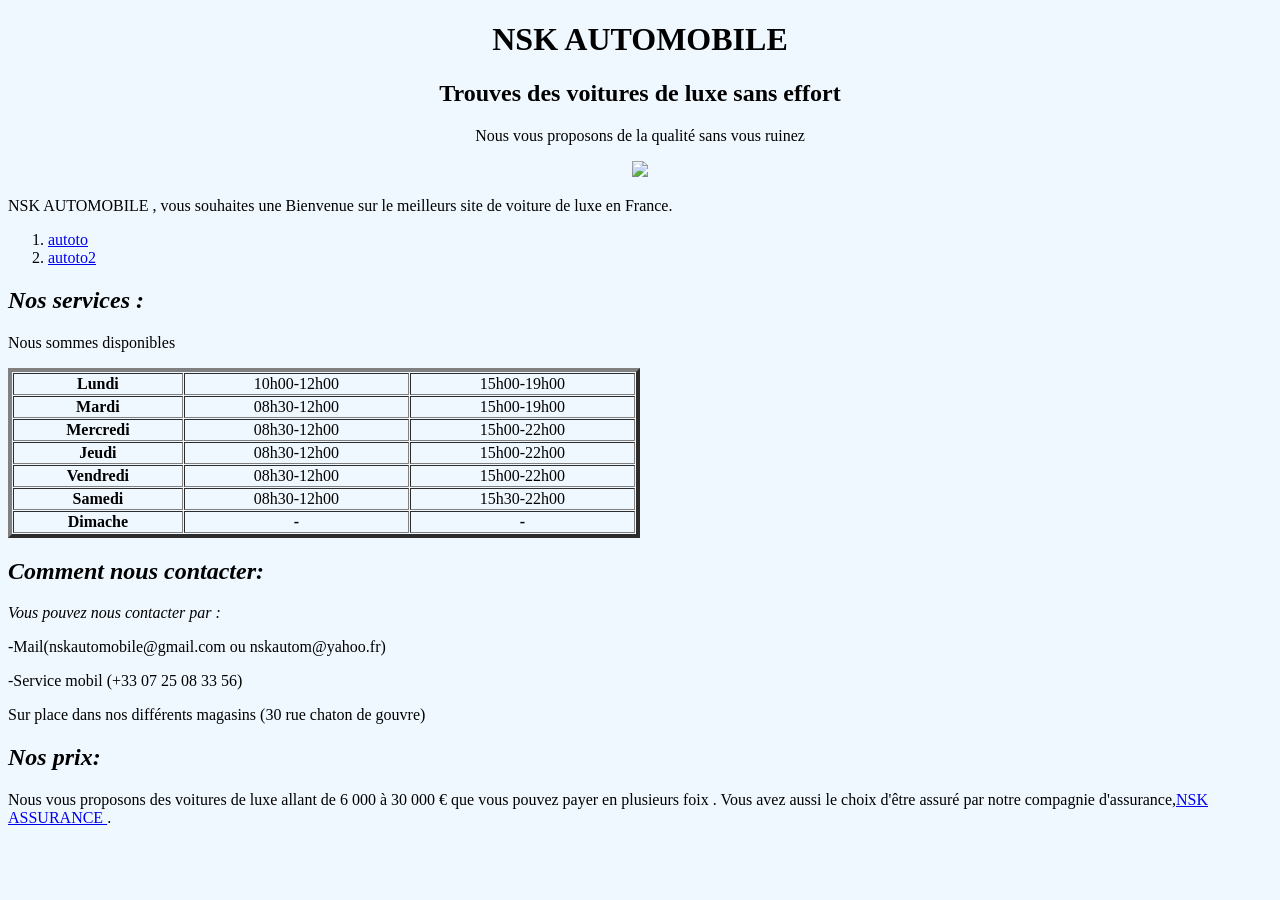
==== index.html @ 388cd315 "Add files via upload" ====
<!DOCTYPE html>
<html lang="fr">

<head>
  <meta charset="UTF-8">
  <meta http-equiv="X-UA-Compatible" content="IE=edge">
  <meta name="viewport" content="width=device-width, initial-scale=1.0">
  <link rel="stylesheet" href="style.css">
  <title>Titre de la page</title>
</head>
<body>
<h1><center>NSK AUTOMOBILE</center></h1>
  <h2><center>Trouves des voitures de luxe sans effort</center></h2>
  <p><center>Nous vous proposons de la qualité sans vous ruinez</center></p>
   <center><img src="voitur2.jpg"></center>
  <p>NSK AUTOMOBILE , vous souhaites une Bienvenue sur le meilleurs site de voiture de luxe en France.</p>
  
<OL>
      <LI><a href="autoto.html">autoto</a></LI>
      <LI><a href="autoto2.html">autoto2</a></LI>
  </OL>
  
  


  <h2><STRONG><I>Nos services :</I></STRONG></h2>

  <p>Nous sommes disponibles</p>
  <table border="4" cellspacing="1" cellpadding="1" width="50%"  text-align:center>
  <th>Lundi</th>
    <td><center>10h00-12h00</center></td>
    <td><center>15h00-19h00</center></td>
  <tr>
    <th>Mardi</th>
    <td><center>08h30-12h00</center></td>
    <td><center>15h00-19h00</center></td>
  </tr>
     <tr>
    <th>Mercredi</th>
    <td><center>08h30-12h00</center></td>
    <td><center>15h00-22h00</center></td>
  </tr>
     <tr>
    <th>Jeudi</th>
    <td><center>08h30-12h00</center></td>
    <td><center>15h00-22h00</center></td>
  </tr>
     <tr>
    <th>Vendredi</th>
    <td><center>08h30-12h00</center></td>
    <td><center>15h00-22h00</center></td>
  </tr>
     <tr>
    <th>Samedi</th>
    <td><center>08h30-12h00</center></td>
    <td><center>15h30-22h00</center></td>
  </tr>
     <tr>
    <th>Dimache</th>
    <th>-</th>
    <th>-</th>
  </tr>

  </table>
  <h2><STRONG><I>Comment nous contacter:</I></STRONG></h2>
  <p><I>Vous pouvez nous contacter par :</I></p>
  <p>-Mail(nskautomobile@gmail.com ou nskautom@yahoo.fr)</p>
  <p>-Service mobil (+33 07 25 08 33 56)</p>
  <p>Sur place dans nos différents magasins (30 rue chaton de gouvre)</p>
  <h2><I>Nos prix:</I></h2>
  <p>Nous vous proposons des voitures de luxe allant de 6 000 à 30 000 € que vous pouvez payer en plusieurs foix . Vous avez aussi le choix d'être assuré par notre compagnie d'assurance,<a href="https://www.google.com">NSK ASSURANCE </a>.</p>
  <body style="background-color:aliceblue;">
</body>
</html>
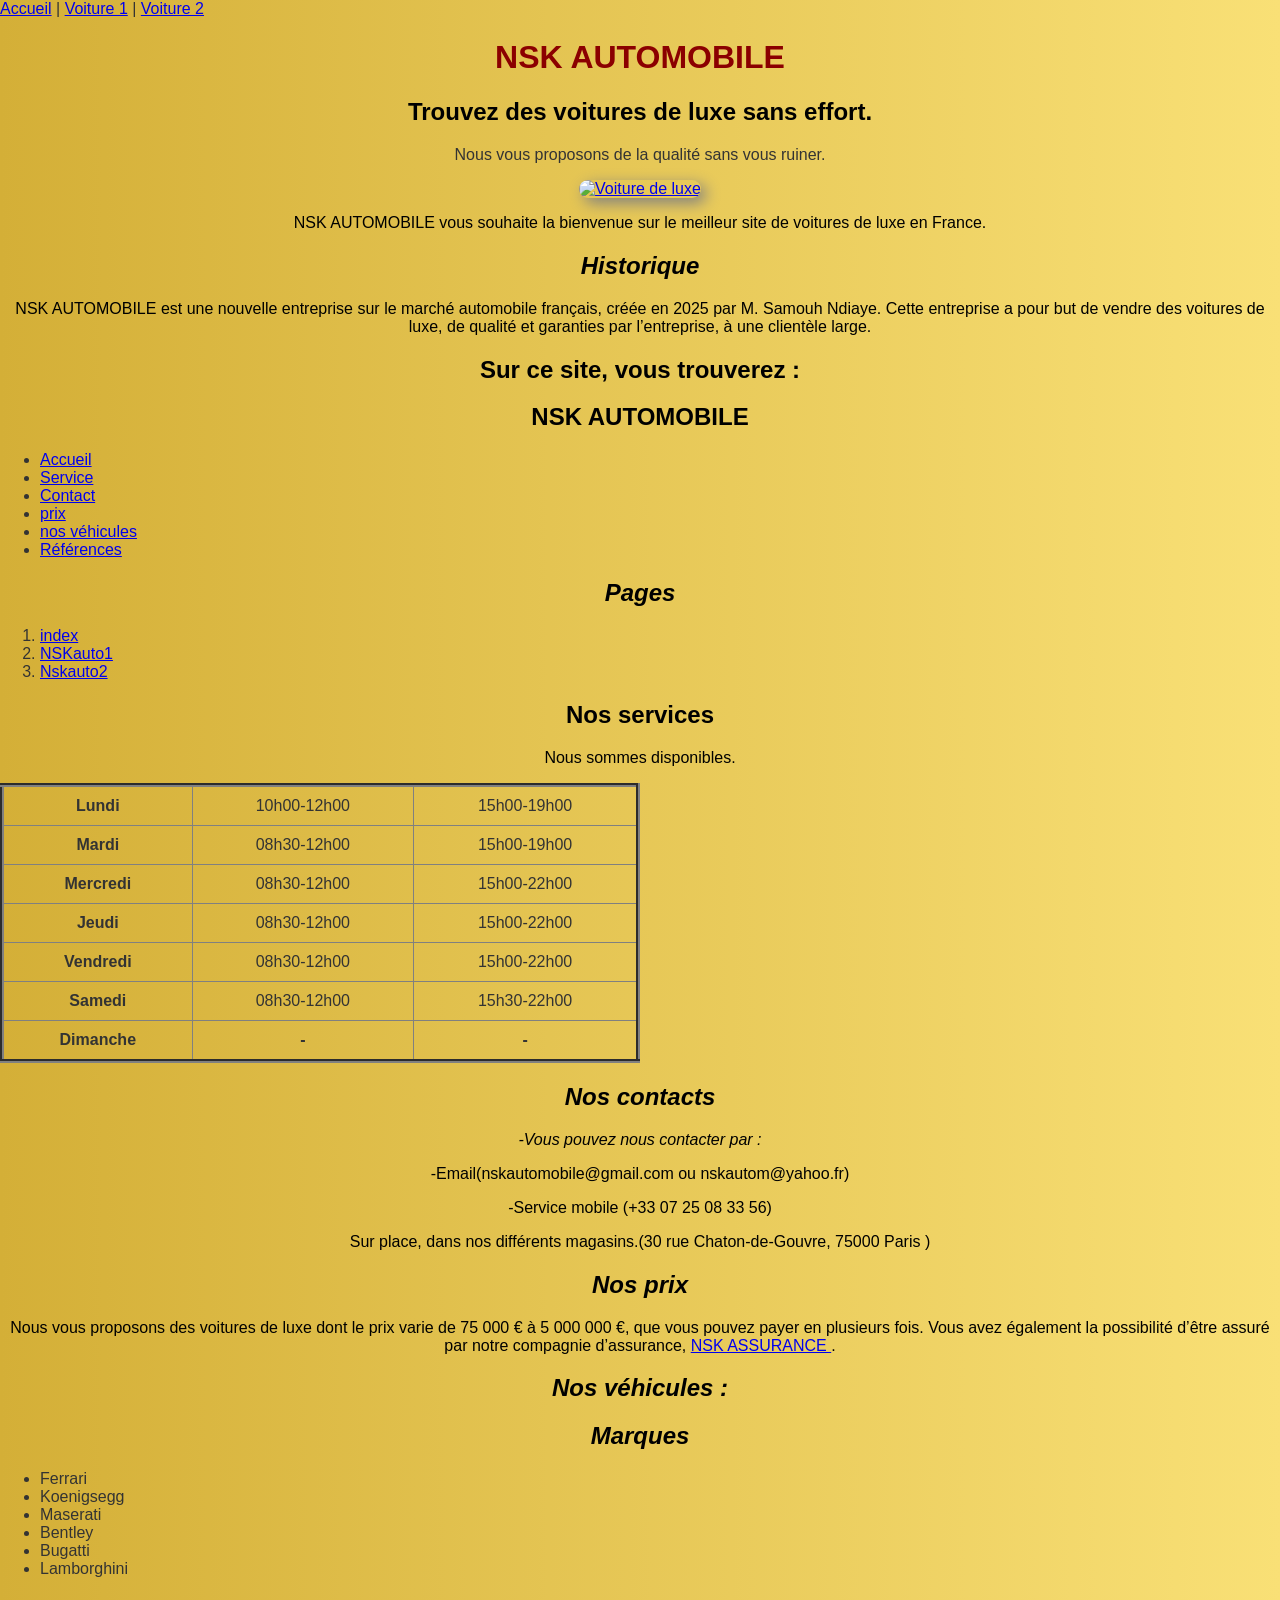
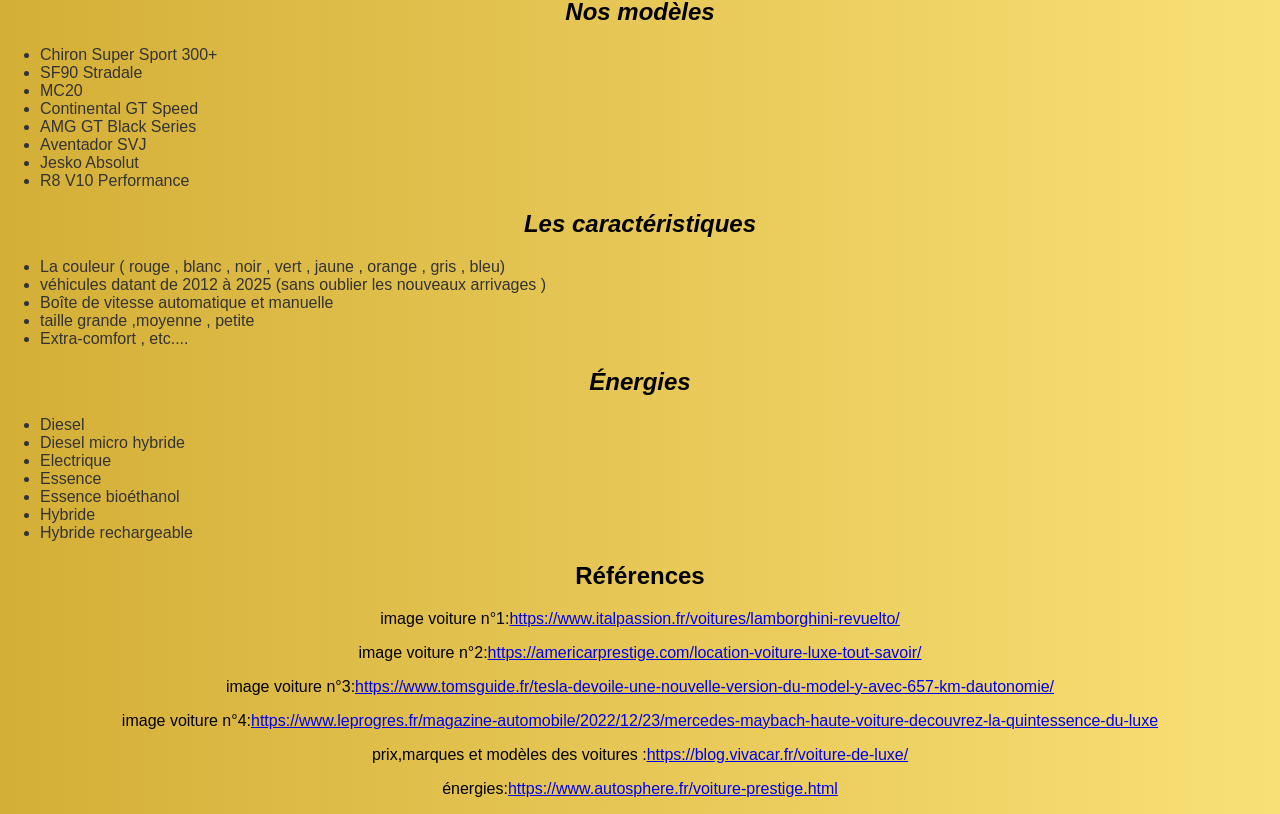
==== commit ee07a13d: "Rename index(2).html to index.html" ====
--- a/index.html
+++ b/index.html
@@ -9,27 +9,63 @@
   <title>Titre de la page</title>
 </head>
 <body>
-<h1><center>NSK AUTOMOBILE</center></h1>
-  <h2><center>Trouves des voitures de luxe sans effort</center></h2>
-  <p><center>Nous vous proposons de la qualité sans vous ruinez</center></p>
-   <center><img src="voitur2.jpg"></center>
-  <p>NSK AUTOMOBILE , vous souhaites une Bienvenue sur le meilleurs site de voiture de luxe en France.</p>
+  <nav>
+  <a href="index.html">Accueil</a> |
+  <a href="NSKauto1.html">Voiture 1</a> |
+  <a href="NSKauto2.html">Voiture 2</a>
+</nav>
+
+<h1>NSK AUTOMOBILE</h1>
+  <h2><center>Trouvez des voitures de luxe sans effort.</center></h2>
+  <p><center>Nous vous proposons de la qualité sans vous ruiner.</center></p>
+   <center>
   
+   
+
+    <a href="NSKauto1.html">
+    <img src="bombo.jpg" width="800" alt="Voiture de luxe">
+</a>
+
+</center>
+  <p>NSK AUTOMOBILE vous souhaite la bienvenue sur le meilleur site de voitures de luxe en France.</p>
+  <h2><I>Historique</I></h2>
+  <p>NSK AUTOMOBILE est une nouvelle entreprise sur le marché automobile français, créée en 2025 par M. Samouh Ndiaye. Cette entreprise a pour but de vendre des voitures de luxe, de qualité et garanties par l’entreprise, à une clientèle large.</p>
+<h2>Sur ce site, vous trouverez  :</h2> 
+  <header>
+    <nav class="navbar">
+        <div class="logo">
+            <h2>NSK AUTOMOBILE </h2>
+        </div>
+
+        <ul class="nav-links">
+            <li><a href="index.html">Accueil</a></li>
+            <li><a href="#serv">Service</a></li>
+            <li><a href="#cont">Contact</a></li>
+           <li><a href="#prix">prix</a></li>
+            <li><a href="#inf">nos véhicules</a></li>
+            <li><a href="#ref">Références</a></li>
+        </ul>
+        <div class="auth-buttons">
+          
+<h2><I>Pages</I></h2>
 <OL>
-      <LI><a href="autoto.html">autoto</a></LI>
-      <LI><a href="autoto2.html">autoto2</a></LI>
-  </OL>
+      <LI><a href="index.html">index</a></LI>
+      <LI><a href="NSKauto1.html">NSKauto1</a></LI>
+      <LI><a href="NSKauto2.html">Nskauto2</a></LI>
   
+  </OL>  
   
 
 
-  <h2><STRONG><I>Nos services :</I></STRONG></h2>
+  <h2 id="serv"><strong>Nos services</strong></h2>
 
-  <p>Nous sommes disponibles</p>
+  <p>Nous sommes disponibles.</p>
   <table border="4" cellspacing="1" cellpadding="1" width="50%"  text-align:center>
+  <tr>
   <th>Lundi</th>
     <td><center>10h00-12h00</center></td>
     <td><center>15h00-19h00</center></td>
+  </tr>
   <tr>
     <th>Mardi</th>
     <td><center>08h30-12h00</center></td>
@@ -56,19 +92,82 @@
     <td><center>15h30-22h00</center></td>
   </tr>
      <tr>
-    <th>Dimache</th>
+    <th>Dimanche</th>
     <th>-</th>
     <th>-</th>
   </tr>
 
   </table>
-  <h2><STRONG><I>Comment nous contacter:</I></STRONG></h2>
-  <p><I>Vous pouvez nous contacter par :</I></p>
-  <p>-Mail(nskautomobile@gmail.com ou nskautom@yahoo.fr)</p>
-  <p>-Service mobil (+33 07 25 08 33 56)</p>
-  <p>Sur place dans nos différents magasins (30 rue chaton de gouvre)</p>
-  <h2><I>Nos prix:</I></h2>
-  <p>Nous vous proposons des voitures de luxe allant de 6 000 à 30 000 € que vous pouvez payer en plusieurs foix . Vous avez aussi le choix d'être assuré par notre compagnie d'assurance,<a href="https://www.google.com">NSK ASSURANCE </a>.</p>
-  <body style="background-color:aliceblue;">
+  <h2 id="cont"><STRONG><I>Nos contacts </I></STRONG></h2>
+  <p><I>-Vous pouvez nous contacter par :</I></p>
+  <p>-Email(nskautomobile@gmail.com ou nskautom@yahoo.fr)</p>
+  <p>-Service mobile (+33 07 25 08 33 56)</p>
+  <p>Sur place, dans nos différents magasins.(30 rue Chaton-de-Gouvre, 75000 Paris
+)</p>
+
+          
+ <h2 id="prix"><i>Nos prix</i></h2>
+  <p>Nous vous proposons des voitures de luxe dont le prix varie de 75 000 € à 5 000 000 €, que vous pouvez payer en plusieurs fois. Vous avez également la possibilité d’être assuré par notre compagnie d’assurance, <a href="https://www.google.com">NSK ASSURANCE </a>.</p>
+          
+<h2 id="inf"><b><i>Nos véhicules :</i></b></h2>
+  <h2><I>Marques</I></h2>
+  <UL>
+  
+    <LI>Ferrari</LI>
+    <LI>Koenigsegg</LI>
+    <LI>Maserati</LI>
+    <LI>Bentley</LI>
+    <LI>Bugatti</LI>
+    <LI>Lamborghini</LI>
+  </UL>
+          
+  <h2><I>Nos modèles </I></h2>
+          <UL>
+    <LI>Chiron Super Sport 300+</LI>
+    <LI>SF90 Stradale</LI>
+    <LI>MC20</LI>
+    <LI>Continental GT Speed</LI>
+    <LI>AMG GT Black Series</LI>
+    <LI>Aventador SVJ</LI>
+    <LI>Jesko Absolut</LI>
+    <LI>R8 V10 Performance</LI>
+  </UL>
+          
+  
+    <h2><I>Les caractéristiques </I></h2>
+          <UL>
+    <LI>La couleur ( rouge , blanc , noir , vert , jaune , orange , gris , bleu) </LI>
+    <LI>véhicules datant de 2012 à 2025 (sans oublier les nouveaux arrivages )</LI>
+    <LI>Boîte de vitesse automatique et manuelle </LI>
+    <LI>taille grande ,moyenne , petite</LI>
+    <LI>Extra-comfort , etc....</LI>
+    </UL>
+
+        
+ <h2><I>Énergies</I></h2>
+<UL>
+    
+    <LI>Diesel</LI>
+    <LI>Diesel micro hybride</LI>
+    <LI>Electrique</LI>
+    <LI>Essence</LI>
+    <LI>Essence bioéthanol</LI>
+    <LI>Hybride</LI>
+    <LI>Hybride rechargeable</LI>
+</UL>
+     
+          
+  <h2 id="ref"> Références </h2>
+  <p>image voiture n°1:<a href="https://www.google.com">https://www.italpassion.fr/voitures/lamborghini-revuelto/</a></p>
+  <p>image voiture n°2:<a href="https://www.google.com">https://americarprestige.com/location-voiture-luxe-tout-savoir/</a></p>
+<p>image voiture n°3:<a href="https://www.google.com">https://www.tomsguide.fr/tesla-devoile-une-nouvelle-version-du-model-y-avec-657-km-dautonomie/</a></p> 
+  <p>image voiture n°4:<a href="https://www.google.com">https://www.leprogres.fr/magazine-automobile/2022/12/23/mercedes-maybach-haute-voiture-decouvrez-la-quintessence-du-luxe</a></p> 
+  
+  <p>prix,marques et modèles des voitures :<a href="https://www.google.com">https://blog.vivacar.fr/voiture-de-luxe/</a></p>
+  
+  <p>énergies:<a href="https://www.google.com">https://www.autosphere.fr/voiture-prestige.html</a></p>
+
+
+  
 </body>
-</html>+</html>
--- a/style.css
+++ b/style.css
@@ -0,0 +1,102 @@
+
+
+h1, h2, p {
+    text-align: center;
+}
+
+
+p , h1 ,h2 ,h3 {
+color:black;
+}
+
+body {
+  margin: 0;
+  font-family: 'Segoe UI', Arial, sans-serif;
+  background-color: #f4f6f8;
+  color: #333;
+
+
+@keyframes gradientMove {
+  0% {background-position: 0%;}
+  100% {background-position: 100%;}
+}
+
+.text-hover {
+  color: #333;
+  transition: color 0.3s;
+}
+.gradient-text {
+  background: linear-gradient(90deg, #ff512f, #dd2476);
+  -webkit-background-clip: text;
+  -webkit-text-fill-color: transparent;
+}
+  .gradient-text {
+  background-size: 200%;
+  animation: gradientMove 3s infinite linear;
+}
+   background: linear-gradient(90deg, #00c6ff, #0072ff);
+
+  background: linear-gradient(90deg, #d4af37, #f9e076);
+ body {
+    background-color: aliceblue;
+    font-family: Arial;
+    margin: 0;
+    padding: 0;
+    color: black;
+}
+
+h1 {
+    color: darkred;
+    text-transform: uppercase;
+}
+
+img {
+    border-radius: 15px;
+    box-shadow: 5px 5px 15px grey;
+}
+
+table {
+    border-collapse: collapse;
+}
+
+th, td {
+    padding: 10px;
+}
+
+@keyframes couleur {
+    0% {color: red;}
+    50% {color: blue;}
+    100% {color: red;}
+}
+
+h1 {
+    animation: couleur 3s infinite;
+}
+
+img:hover {
+    transform: scale(1.1);
+    transition: 0.5s;
+}
+
+h1 {
+    text-align: center;
+}
+
+.horaire {
+    border-collapse: collapse;
+    width: 50%;
+}
+
+.horaire th, .horaire td {
+    border: 2px solid black;
+    padding: 10px;
+}
+
+#services {
+    color: darkblue;
+    text-decoration: underline;
+}
+
+
+
+
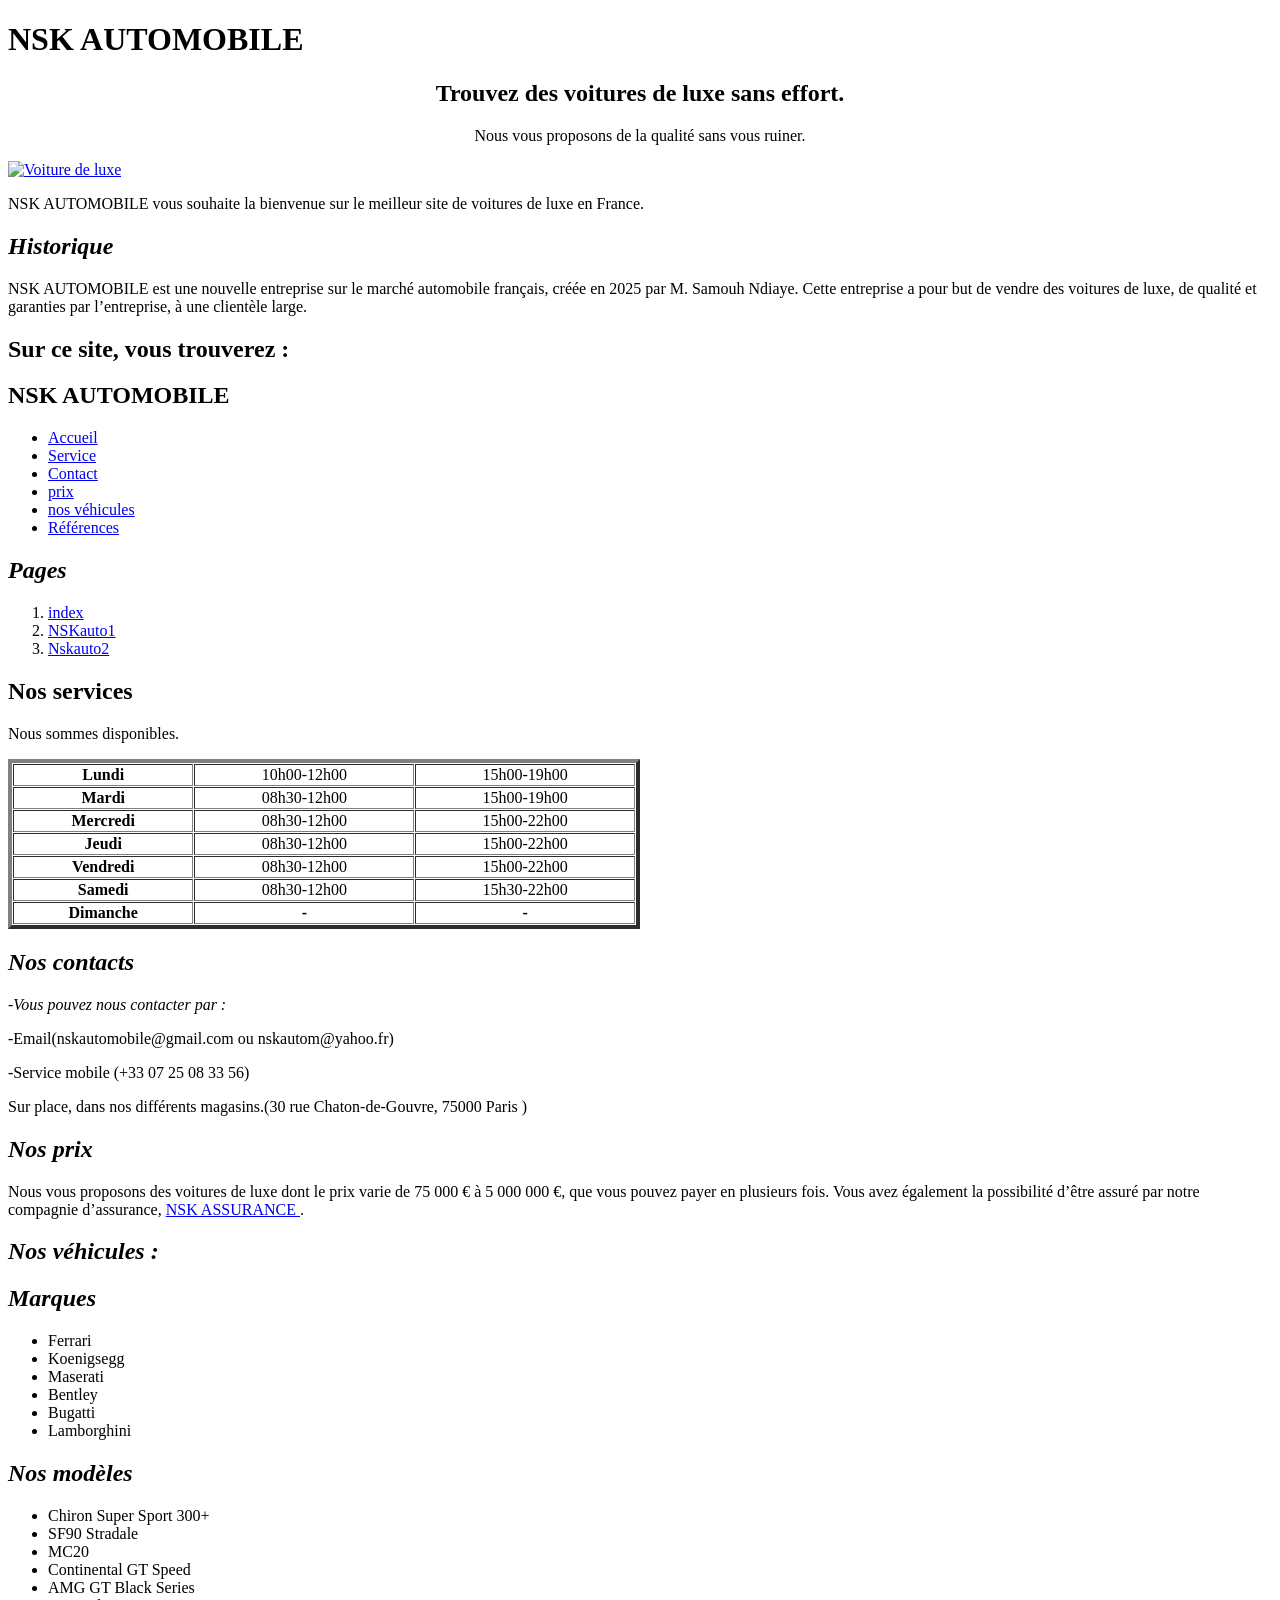
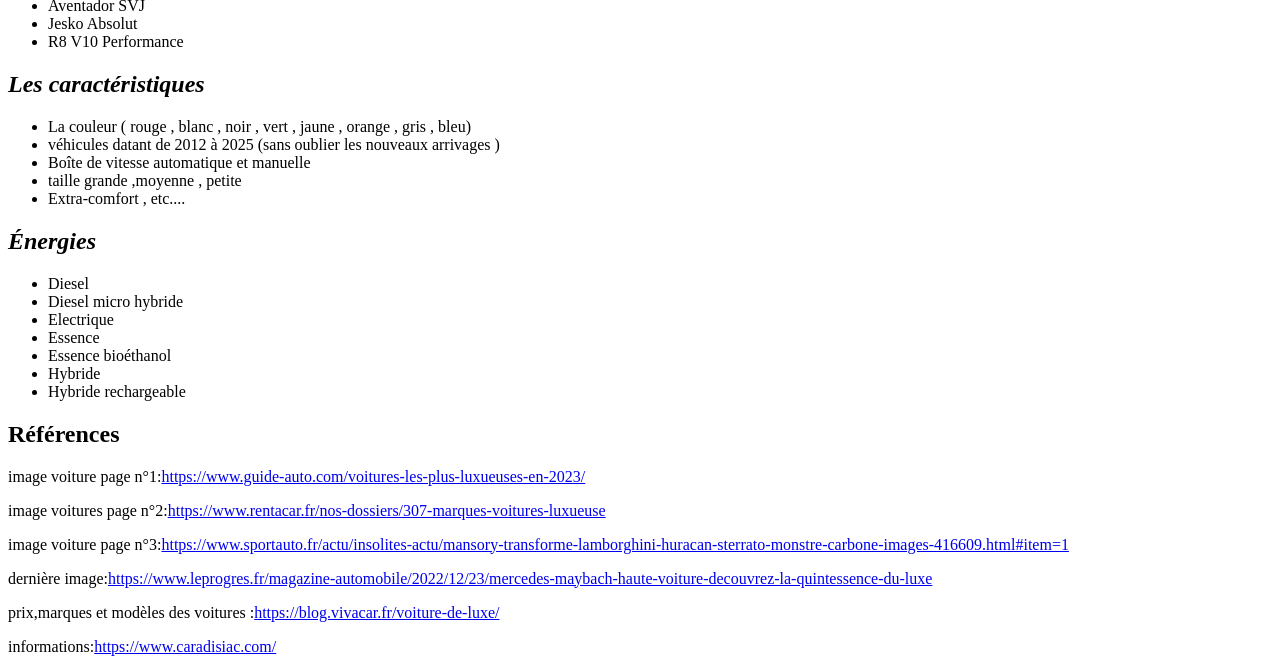
==== commit f43f3c0b: "Rename index(3).html to index.html" ====
--- a/index.html
+++ b/index.html
@@ -9,24 +9,17 @@
   <title>Titre de la page</title>
 </head>
 <body>
-  <nav>
-  <a href="index.html">Accueil</a> |
-  <a href="NSKauto1.html">Voiture 1</a> |
-  <a href="NSKauto2.html">Voiture 2</a>
-</nav>
-
 <h1>NSK AUTOMOBILE</h1>
   <h2><center>Trouvez des voitures de luxe sans effort.</center></h2>
   <p><center>Nous vous proposons de la qualité sans vous ruiner.</center></p>
-   <center>
-  
+   
    
 
     <a href="NSKauto1.html">
     <img src="bombo.jpg" width="800" alt="Voiture de luxe">
 </a>
 
-</center>
+
   <p>NSK AUTOMOBILE vous souhaite la bienvenue sur le meilleur site de voitures de luxe en France.</p>
   <h2><I>Historique</I></h2>
   <p>NSK AUTOMOBILE est une nouvelle entreprise sur le marché automobile français, créée en 2025 par M. Samouh Ndiaye. Cette entreprise a pour but de vendre des voitures de luxe, de qualité et garanties par l’entreprise, à une clientèle large.</p>
@@ -158,14 +151,14 @@
      
           
   <h2 id="ref"> Références </h2>
-  <p>image voiture n°1:<a href="https://www.google.com">https://www.italpassion.fr/voitures/lamborghini-revuelto/</a></p>
-  <p>image voiture n°2:<a href="https://www.google.com">https://americarprestige.com/location-voiture-luxe-tout-savoir/</a></p>
-<p>image voiture n°3:<a href="https://www.google.com">https://www.tomsguide.fr/tesla-devoile-une-nouvelle-version-du-model-y-avec-657-km-dautonomie/</a></p> 
-  <p>image voiture n°4:<a href="https://www.google.com">https://www.leprogres.fr/magazine-automobile/2022/12/23/mercedes-maybach-haute-voiture-decouvrez-la-quintessence-du-luxe</a></p> 
+  <p>image voiture page n°1:<a href="https://www.google.com">https://www.guide-auto.com/voitures-les-plus-luxueuses-en-2023/</a></p>
+  <p>image voitures page n°2:<a href="https://www.google.com">https://www.rentacar.fr/nos-dossiers/307-marques-voitures-luxueuse</a></p>
+<p>image voiture page n°3:<a href="https://www.google.com">https://www.sportauto.fr/actu/insolites-actu/mansory-transforme-lamborghini-huracan-sterrato-monstre-carbone-images-416609.html#item=1</a></p> 
+  <p>dernière image:<a href="https://www.google.com">https://www.leprogres.fr/magazine-automobile/2022/12/23/mercedes-maybach-haute-voiture-decouvrez-la-quintessence-du-luxe</a></p> 
   
   <p>prix,marques et modèles des voitures :<a href="https://www.google.com">https://blog.vivacar.fr/voiture-de-luxe/</a></p>
   
-  <p>énergies:<a href="https://www.google.com">https://www.autosphere.fr/voiture-prestige.html</a></p>
+  <p>informations:<a href="https://www.google.com">https://www.caradisiac.com/</a></p>
 
 
   
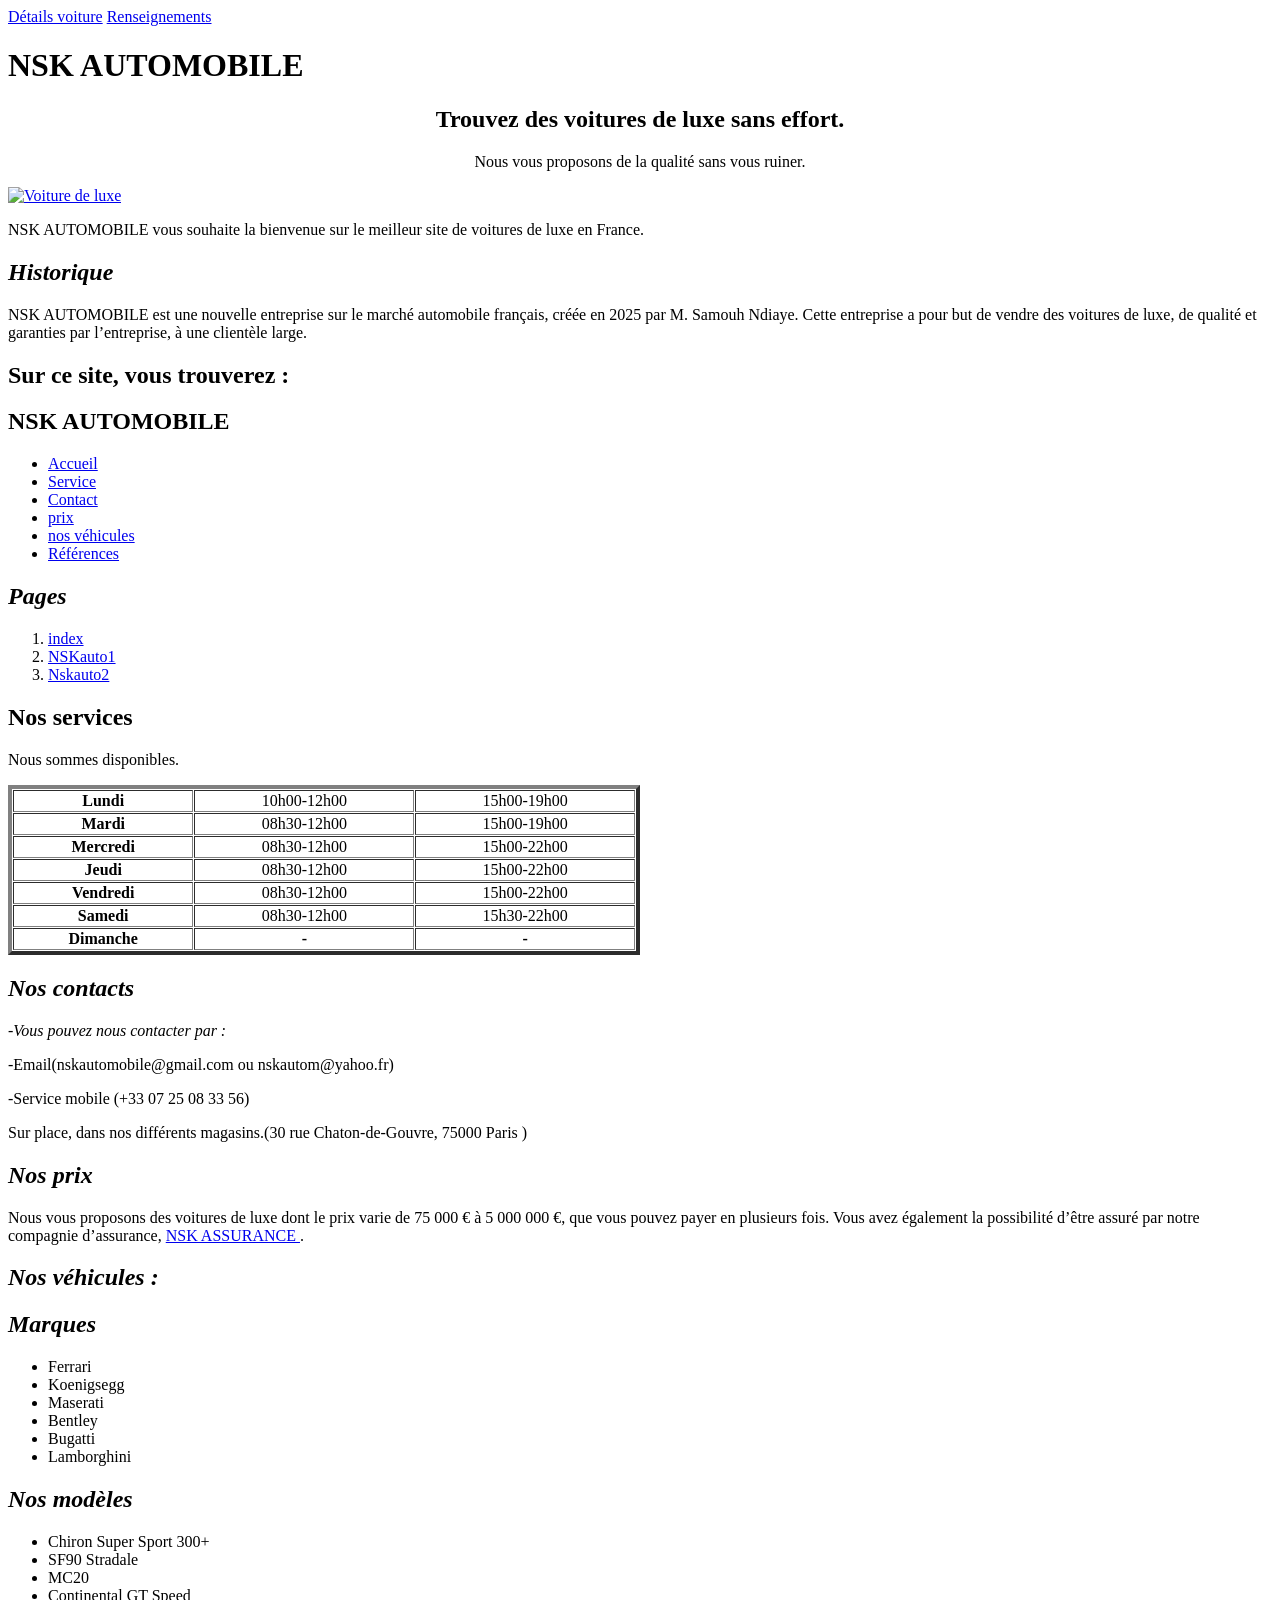
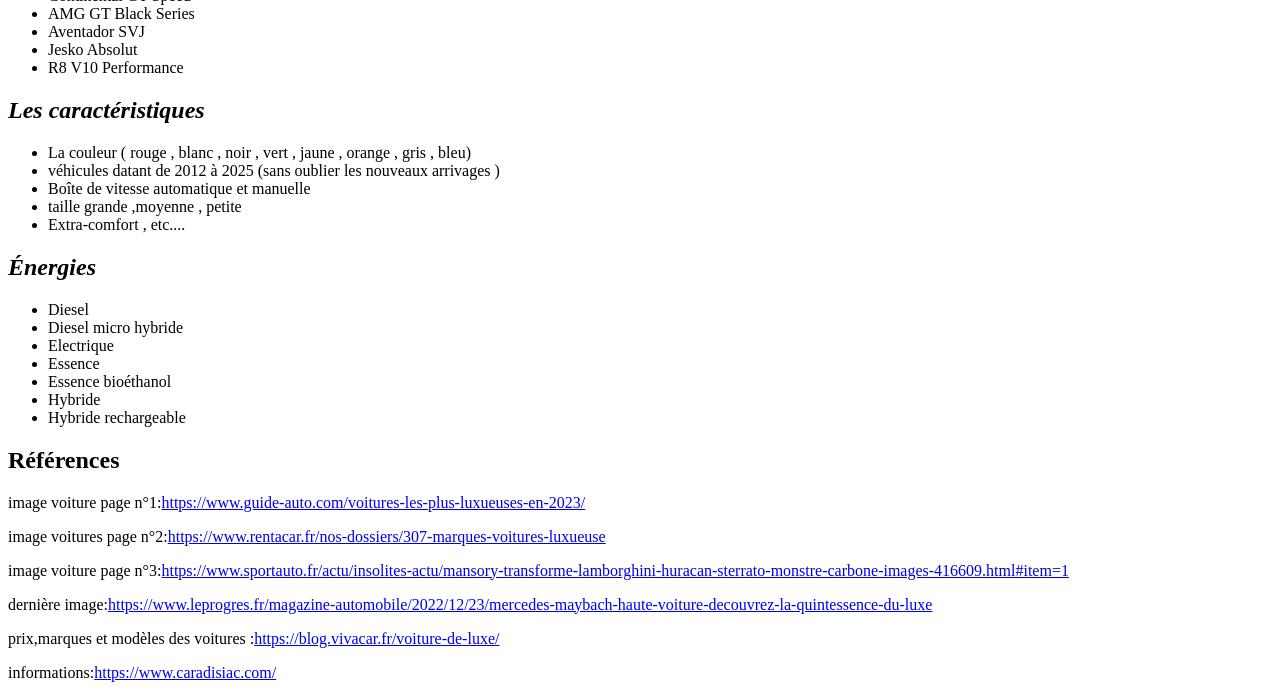
==== commit 78ee6deb: "index.html" ====
--- a/index.html
+++ b/index.html
@@ -9,6 +9,8 @@
   <title>Titre de la page</title>
 </head>
 <body>
+  <a href="NSKauto1.html">Détails voiture</a>
+<a href="NSKauto2.html">Renseignements</a>
 <h1>NSK AUTOMOBILE</h1>
   <h2><center>Trouvez des voitures de luxe sans effort.</center></h2>
   <p><center>Nous vous proposons de la qualité sans vous ruiner.</center></p>
